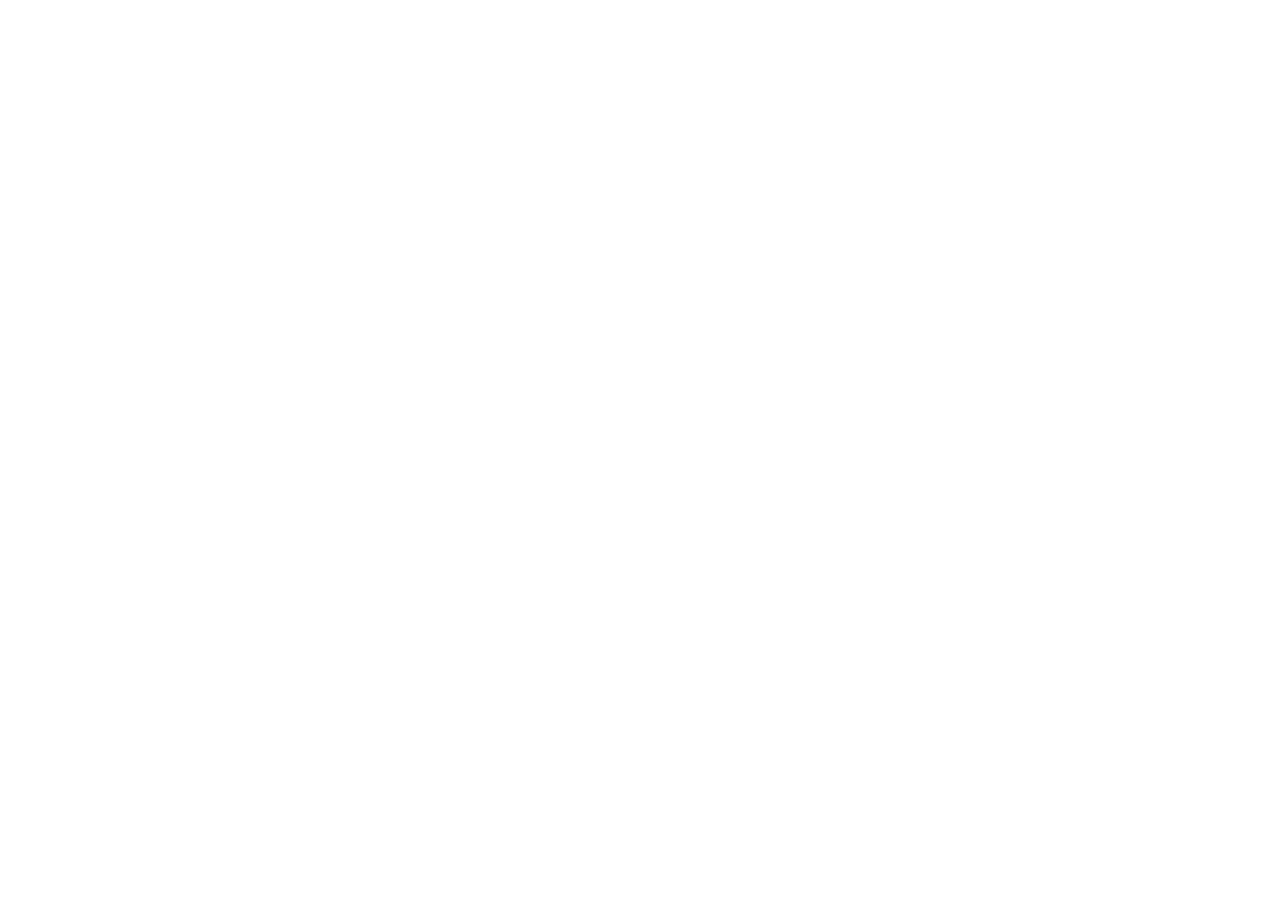
==== index.html @ 15d9db67 "functioning brush component" ====
<!DOCTYPE html>
<meta charset="utf-8">
<style>

.axis--grid .domain {
  fill: #ddd;
  stroke: none;
}

.axis--x .domain,
.axis--grid .tick line {
  stroke: #fff;
  stroke-opacity: .5;
}

.axis--grid .tick--minor line {
	 stroke: #aaa;
  	stroke-opacity: .2;
}




/*some effects here added to the brush handle*/

/*style for the brush handle*/
.handle--custom {
	fill: #eee;
	stroke: #666;
	stroke-width: 1.0px;
}

/*style for the rectangle in the middle of the brush*/
.selection {
	fill: rgba(161, 198, 231, 1);
	stroke-width: 0px;
	fill-opacity: 0.5;
}



/*
.axis--x .tick line {
  stroke: #fff;
  stroke-opacity: .8;
}


 .tick--minor line {
  stroke-opacity: .2;
}

*/



.resize {
  display: inline !important; /* show when empty */
  fill: #666;
  fill-opacity: .8;
  stroke: #000;
  stroke-width: 1.5px;
}



/*this is quite good:
http://bl.ocks.org/elsherbini/5564315

the following code is sourced from here:
https://bl.ocks.org/mbostock/6232537
*/


</style>
<body>
<script src="https://d3js.org/d3.v4.min.js"></script>

<script>document.write('<script src="http://' + (location.host || 'localhost').split(':')[0] + ':35729/livereload.js?snipver=1"></' + 'script>')</script>

<script>



var margin = {top: 200, right: 40, bottom: 200, left: 40},
    width = 960 - margin.left - margin.right,
    height = 450 - margin.top - margin.bottom;


var x = d3.scaleTime()
    .domain([new Date(2000, 0, 31), new Date(2016, 11, 31)])
    .rangeRound([0, width]);


var svg = d3.select("body").append("svg")
    .attr("width", width + margin.left + margin.right)
    .attr("height", height + margin.top + margin.bottom)
    .on("load", fn_initialise_brush);

var context = svg.append("g")
    .attr("class", "context")
    .attr("transform", "translate(" + 30 + "," + 150 + ")");


// this is the grid -- the main rectangle of the brush.
context.append("g")
    .attr("class", "axis axis--grid")
    .attr("transform", "translate(0," + height + ")")
    .call(d3.axisBottom(x)
    	// .ticks(d3.timeYear, 1) this puts the ticks every year.
    	// .ticks(d3.timeMonth, 6) puts 2 ticks every year.
      	.ticks(d3.timeMonth, 6)
        .tickSize(height)
        // tickFormat specifies a number format such as 1000 is converted to 1 or 1,000
        .tickFormat(function() { return null; }))
    	.selectAll(".tick")
    	.classed("tick--minor", 
    		function(d) { 
    			// d is a reference to the dates contained in the ticks above.
    			// the d elements are all the first of the month.
    			return (d.getMonth() == 6 ? true: false ); 
    		});

// this is the scale at the bottom
context.append("g")
    .attr("class", "axis axis--x")
    .attr("transform", "translate(0," + ((height * 2) + 0) + ")")
    .call(d3.axisBottom(x)
    .ticks(d3.timeYear,1)
    .tickPadding(3)
    .tickFormat(d3.timeFormat('%Y')))
    .attr("text-anchor", "middle")
    .selectAll("text")
    .attr("x", 0);


var dte_start = new Date(2004, 0, 31),
    dte_end = new Date(2012, 11, 31);
arr_init_co_ords = [x(dte_start), x(dte_end)];

var brush = d3.brushX()
                  .extent([[0, 0], [width, height]])
                  .on("brush", fn_brush_move)
                  .on("start", fn_brush_start)
                   .on("end", fn_brush_end);


var gBrush = context.append("g")
              .attr("class", "brush")
              .attr("transform", "translate(0," + ((height) + 0) + ")")
              .call(brush);

var handle = gBrush.selectAll(".handle--custom")
  .data([{type: "w"}, {type: "e"}])
  .enter().append("path")
    .attr("class", "handle--custom")
    .attr("fill", "#666")
    .attr("fill-opacity", 0.8)
    .attr("stroke", "#000")
    .attr("stroke-width", 1.5)
    .attr("cursor", "ew-resize")
    .attr("d", function(d, i) {
		var e = +(d.type == "e"),
		x = e ? 1 : -1,
		y = height;
		return "M" + (0.5 * x) + "," + y + 
		"A6,6 0 0 " + e + " " + (6.5 * x) + "," + (y + 6) + 
		"V" + (2 * y - 6) +
		"A6,6 0 0 " + e + " " + (0.5 * x) + "," + (2 * y) +
		"Z" +
		"M" + (2.5 * x) + "," + (y + 8) +
		"V" + (2 * y - 8) +
		"M" + (4.5 * x) + "," + (y + 8) +
		"V" + (2 * y - 8);
    	} // anon
    );


gBrush.select(".overlay")
	.on("mousedown.brush", fn_not_selection)
	.on("touchstart.brush", fn_not_selection);



function fn_initialise_brush() {
	// sets brush to initial position
	gBrush.call(brush.move, arr_init_co_ords);
	 handle.attr("display", null)
	 .attr("transform", function(d, i) { 
				return "translate(" + arr_init_co_ords[i] + "," + -height + ")";});
} // fn_initialise_brush

function fn_brush_move() {
	var s = d3.event.selection;
	if (s !== null) {
		handle.attr("display", null)
		.attr("transform", function(d, i) { 
			return "translate(" + s[i] + "," + -height + ")"; });
	} // if
} // fn_brush_move

function fn_brush_start() {
	// record brush initial position in a global
	brush_init_pos = d3.event.selection;
}


function fn_which_handle_moved(l_old_pos, l_new_pos) {
	var move_ind = "undefined";
	if (l_old_pos[0] !== l_new_pos[0] && l_old_pos[1] !== l_new_pos[1]) {
		move_ind = "both";
	}
	else if (l_old_pos[0] !== l_new_pos[0]) {
		move_ind = "left";
	}
	else if (l_old_pos[1] !== l_new_pos[1]) {
		move_ind = "right";	
	}
	else if (l_old_pos[0] === l_new_pos[0] && l_old_pos[1] === l_new_pos[1]) {
		move_ind = "stationary";
	}
	else {
		move_ind = "error";
	}
	return(move_ind);
} // fn_which_handle_moved

function fn_round_dates(l_date) {
	if (l_date.getDate() > 15) {
		dte_mod = new Date(l_date.getFullYear(), l_date.getMonth() + 1, 1 );

	}
	else {
		dte_mod = l_date;
	}
	var dte_rev = new Date(dte_mod.getFullYear(), dte_mod.getMonth(), 1);
	var dte_less_a_day = d3.timeDay.offset(dte_rev, -1);
	return(dte_less_a_day);
}



function fn_brush_end() {
	var str_handle_move = fn_which_handle_moved(brush_init_pos, d3.event.selection);
	// the following provides an array of the left & right mouse positions in dates
	var mouse_pos_in_date = d3.event.selection.map(x.invert);
	// convert the array of unrounded dates into rounded dates
	var mouse_pos_date_round = mouse_pos_in_date.map(function(d, i) {return fn_round_dates(d);});
	int_month_count = d3.timeMonth.count(mouse_pos_date_round[0], mouse_pos_date_round[1]) + 1;
	// threshold for number of months
	int_mth_thold = 12;
	if (int_month_count < int_mth_thold) {
		if (str_handle_move === "left") {
			// get position of the right. subtract 12 months from it. 
			var dte_rounded_right = mouse_pos_date_round[1];
			var dte_new_left = d3.timeMonth.offset(dte_rounded_right, -int_mth_thold +1);
			gBrush.call(brush.move, [x(dte_new_left), d3.event.selection[1]]);
		} // if
		else if (str_handle_move === "right") {
			// get position of the left. add 12 months from it. 
			var dte_rounded_left = mouse_pos_date_round[0];
			var dte_new_right = d3.timeMonth.offset(dte_rounded_left, int_mth_thold -1);
			// move the brush with orig x1 pos and new x2 pos
			gBrush.call(brush.move, [d3.event.selection[0], x(dte_new_right)]);
		} // else if
		else {
			// something weird happened ... reset the brush
			fn_initialise_brush();
		} // else
	} // if (int_month_count < int_mth_thold)
} // fn_brush_end() 


function fn_not_selection() {
	// handles mousedown on rectangle. stops event bubbling up to brush
	d3.event.stopPropagation();
}





</script>
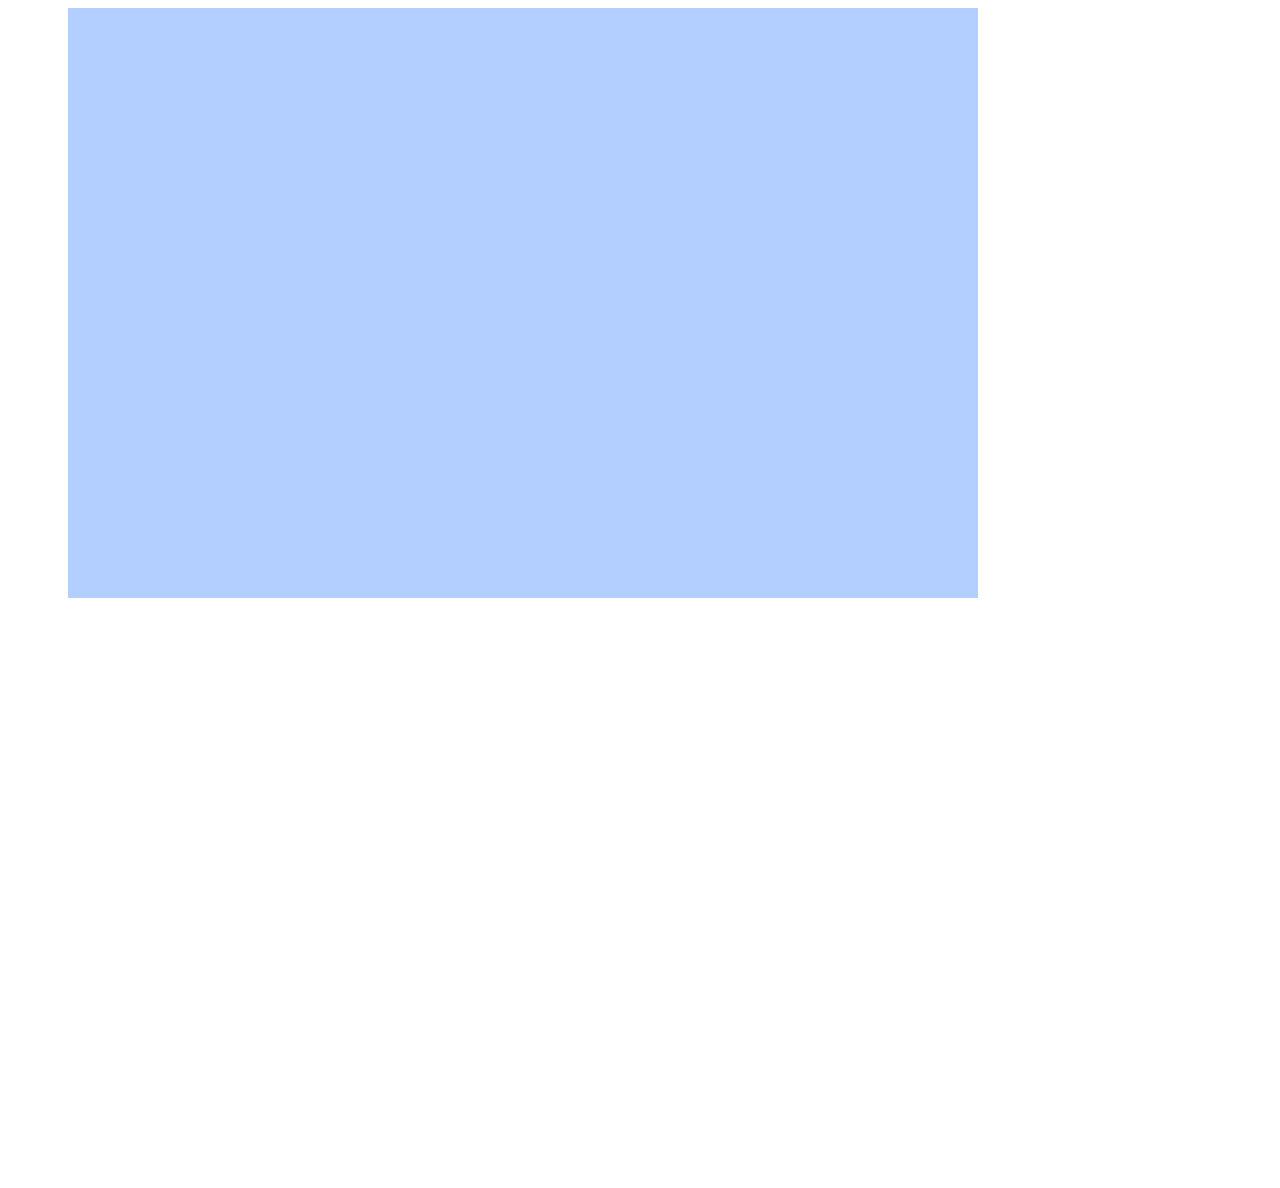
==== commit 34ecb5d8: "initial" ====
--- a/index.html
+++ b/index.html
@@ -1,283 +1,53 @@
 <!DOCTYPE html>
-<meta charset="utf-8">
-<style>
 
-.axis--grid .domain {
-  fill: #ddd;
-  stroke: none;
-}
+<html>
 
-.axis--x .domain,
-.axis--grid .tick line {
-  stroke: #fff;
-  stroke-opacity: .5;
-}
+	<head>
+		<meta charset="utf-8">
+		<link rel="stylesheet" type="text/css" href="css/main.css">
+		<link rel="stylesheet" type="text/css" href="css/area_style.css">
+		<link rel="stylesheet" type="text/css" href="css/brush_style.css">
+		<link rel="stylesheet" type="text/css" href="css/map_style.css">
 
-.axis--grid .tick--minor line {
-	 stroke: #aaa;
-  	stroke-opacity: .2;
-}
+
+	</head>
+
+
+	<body>
+		<div id = "svg_container">
+			<svg id ="svg_map" width="910" height="590" style="background: rgb(178,207,255)"  ></svg>
+<!-- 			<svg id ="aus_test" width="300" height="157" style="background: rgb(255,255,204)" ></svg> -->
+			<svg id ="svg_new_area" width="960" height="500"></svg>
+			<svg id ="svg_brush" width="880" height="70" ></svg>
+		</div>
+	</body>
+
+
+<script>document.write('<script src="http://' + (location.host || 'localhost').split(':')[0] + ':35729/livereload.js?snipver=1"></' + 'script>')</script>
 
 
 
-
-/*some effects here added to the brush handle*/
-
-/*style for the brush handle*/
-.handle--custom {
-	fill: #eee;
-	stroke: #666;
-	stroke-width: 1.0px;
-}
-
-/*style for the rectangle in the middle of the brush*/
-.selection {
-	fill: rgba(161, 198, 231, 1);
-	stroke-width: 0px;
-	fill-opacity: 0.5;
-}
-
-
-
-/*
-.axis--x .tick line {
-  stroke: #fff;
-  stroke-opacity: .8;
-}
-
-
- .tick--minor line {
-  stroke-opacity: .2;
-}
-
-*/
-
-
-
-.resize {
-  display: inline !important; /* show when empty */
-  fill: #666;
-  fill-opacity: .8;
-  stroke: #000;
-  stroke-width: 1.5px;
-}
-
-
-
-/*this is quite good:
-http://bl.ocks.org/elsherbini/5564315
-
-the following code is sourced from here:
-https://bl.ocks.org/mbostock/6232537
-*/
-
-
-</style>
-<body>
+<script src="https://d3js.org/d3-queue.v3.min.js"></script>
 <script src="https://d3js.org/d3.v4.min.js"></script>
 
-<script>document.write('<script src="http://' + (location.host || 'localhost').split(':')[0] + ':35729/livereload.js?snipver=1"></' + 'script>')</script>
-
-<script>
-
-
-
-var margin = {top: 200, right: 40, bottom: 200, left: 40},
-    width = 960 - margin.left - margin.right,
-    height = 450 - margin.top - margin.bottom;
-
-
-var x = d3.scaleTime()
-    .domain([new Date(2000, 0, 31), new Date(2016, 11, 31)])
-    .rangeRound([0, width]);
-
-
-var svg = d3.select("body").append("svg")
-    .attr("width", width + margin.left + margin.right)
-    .attr("height", height + margin.top + margin.bottom)
-    .on("load", fn_initialise_brush);
-
-var context = svg.append("g")
-    .attr("class", "context")
-    .attr("transform", "translate(" + 30 + "," + 150 + ")");
-
-
-// this is the grid -- the main rectangle of the brush.
-context.append("g")
-    .attr("class", "axis axis--grid")
-    .attr("transform", "translate(0," + height + ")")
-    .call(d3.axisBottom(x)
-    	// .ticks(d3.timeYear, 1) this puts the ticks every year.
-    	// .ticks(d3.timeMonth, 6) puts 2 ticks every year.
-      	.ticks(d3.timeMonth, 6)
-        .tickSize(height)
-        // tickFormat specifies a number format such as 1000 is converted to 1 or 1,000
-        .tickFormat(function() { return null; }))
-    	.selectAll(".tick")
-    	.classed("tick--minor", 
-    		function(d) { 
-    			// d is a reference to the dates contained in the ticks above.
-    			// the d elements are all the first of the month.
-    			return (d.getMonth() == 6 ? true: false ); 
-    		});
-
-// this is the scale at the bottom
-context.append("g")
-    .attr("class", "axis axis--x")
-    .attr("transform", "translate(0," + ((height * 2) + 0) + ")")
-    .call(d3.axisBottom(x)
-    .ticks(d3.timeYear,1)
-    .tickPadding(3)
-    .tickFormat(d3.timeFormat('%Y')))
-    .attr("text-anchor", "middle")
-    .selectAll("text")
-    .attr("x", 0);
-
-
-var dte_start = new Date(2004, 0, 31),
-    dte_end = new Date(2012, 11, 31);
-arr_init_co_ords = [x(dte_start), x(dte_end)];
-
-var brush = d3.brushX()
-                  .extent([[0, 0], [width, height]])
-                  .on("brush", fn_brush_move)
-                  .on("start", fn_brush_start)
-                   .on("end", fn_brush_end);
-
-
-var gBrush = context.append("g")
-              .attr("class", "brush")
-              .attr("transform", "translate(0," + ((height) + 0) + ")")
-              .call(brush);
-
-var handle = gBrush.selectAll(".handle--custom")
-  .data([{type: "w"}, {type: "e"}])
-  .enter().append("path")
-    .attr("class", "handle--custom")
-    .attr("fill", "#666")
-    .attr("fill-opacity", 0.8)
-    .attr("stroke", "#000")
-    .attr("stroke-width", 1.5)
-    .attr("cursor", "ew-resize")
-    .attr("d", function(d, i) {
-		var e = +(d.type == "e"),
-		x = e ? 1 : -1,
-		y = height;
-		return "M" + (0.5 * x) + "," + y + 
-		"A6,6 0 0 " + e + " " + (6.5 * x) + "," + (y + 6) + 
-		"V" + (2 * y - 6) +
-		"A6,6 0 0 " + e + " " + (0.5 * x) + "," + (2 * y) +
-		"Z" +
-		"M" + (2.5 * x) + "," + (y + 8) +
-		"V" + (2 * y - 8) +
-		"M" + (4.5 * x) + "," + (y + 8) +
-		"V" + (2 * y - 8);
-    	} // anon
-    );
-
-
-gBrush.select(".overlay")
-	.on("mousedown.brush", fn_not_selection)
-	.on("touchstart.brush", fn_not_selection);
-
-
-
-function fn_initialise_brush() {
-	// sets brush to initial position
-	gBrush.call(brush.move, arr_init_co_ords);
-	 handle.attr("display", null)
-	 .attr("transform", function(d, i) { 
-				return "translate(" + arr_init_co_ords[i] + "," + -height + ")";});
-} // fn_initialise_brush
-
-function fn_brush_move() {
-	var s = d3.event.selection;
-	if (s !== null) {
-		handle.attr("display", null)
-		.attr("transform", function(d, i) { 
-			return "translate(" + s[i] + "," + -height + ")"; });
-	} // if
-} // fn_brush_move
-
-function fn_brush_start() {
-	// record brush initial position in a global
-	brush_init_pos = d3.event.selection;
-}
-
-
-function fn_which_handle_moved(l_old_pos, l_new_pos) {
-	var move_ind = "undefined";
-	if (l_old_pos[0] !== l_new_pos[0] && l_old_pos[1] !== l_new_pos[1]) {
-		move_ind = "both";
-	}
-	else if (l_old_pos[0] !== l_new_pos[0]) {
-		move_ind = "left";
-	}
-	else if (l_old_pos[1] !== l_new_pos[1]) {
-		move_ind = "right";	
-	}
-	else if (l_old_pos[0] === l_new_pos[0] && l_old_pos[1] === l_new_pos[1]) {
-		move_ind = "stationary";
-	}
-	else {
-		move_ind = "error";
-	}
-	return(move_ind);
-} // fn_which_handle_moved
-
-function fn_round_dates(l_date) {
-	if (l_date.getDate() > 15) {
-		dte_mod = new Date(l_date.getFullYear(), l_date.getMonth() + 1, 1 );
-
-	}
-	else {
-		dte_mod = l_date;
-	}
-	var dte_rev = new Date(dte_mod.getFullYear(), dte_mod.getMonth(), 1);
-	var dte_less_a_day = d3.timeDay.offset(dte_rev, -1);
-	return(dte_less_a_day);
-}
-
-
-
-function fn_brush_end() {
-	var str_handle_move = fn_which_handle_moved(brush_init_pos, d3.event.selection);
-	// the following provides an array of the left & right mouse positions in dates
-	var mouse_pos_in_date = d3.event.selection.map(x.invert);
-	// convert the array of unrounded dates into rounded dates
-	var mouse_pos_date_round = mouse_pos_in_date.map(function(d, i) {return fn_round_dates(d);});
-	int_month_count = d3.timeMonth.count(mouse_pos_date_round[0], mouse_pos_date_round[1]) + 1;
-	// threshold for number of months
-	int_mth_thold = 12;
-	if (int_month_count < int_mth_thold) {
-		if (str_handle_move === "left") {
-			// get position of the right. subtract 12 months from it. 
-			var dte_rounded_right = mouse_pos_date_round[1];
-			var dte_new_left = d3.timeMonth.offset(dte_rounded_right, -int_mth_thold +1);
-			gBrush.call(brush.move, [x(dte_new_left), d3.event.selection[1]]);
-		} // if
-		else if (str_handle_move === "right") {
-			// get position of the left. add 12 months from it. 
-			var dte_rounded_left = mouse_pos_date_round[0];
-			var dte_new_right = d3.timeMonth.offset(dte_rounded_left, int_mth_thold -1);
-			// move the brush with orig x1 pos and new x2 pos
-			gBrush.call(brush.move, [d3.event.selection[0], x(dte_new_right)]);
-		} // else if
-		else {
-			// something weird happened ... reset the brush
-			fn_initialise_brush();
-		} // else
-	} // if (int_month_count < int_mth_thold)
-} // fn_brush_end() 
-
-
-function fn_not_selection() {
-	// handles mousedown on rectangle. stops event bubbling up to brush
-	d3.event.stopPropagation();
-}
+<script src="js/crossfilter.min.js"></script>
+<script src="js/process_crossfilter.js"></script>
+<script src="js/process_wide_data.js"></script>
 
 
 
 
 
-</script>
+
+
+
+<script src="js/brush_functions.js"></script> 
+<script src="js/map_functions.js"></script> 
+<script src="js/brush_geometry.js"></script> 
+<script src="js/svg_area_new.js"></script>
+<script src="js/aus_test.js"></script> 
+<script src="js/load_data.js"></script>
+
+
+
+</html>--- a/css/main.css
+++ b/css/main.css
@@ -0,0 +1,20 @@
+#svg_container {
+	margin-left: 10px;
+	margin-right: 10px;
+}
+
+
+
+.line {
+  fill: none;
+  stroke: steelblue;
+  stroke-width: 1px;
+}
+
+
+.country_text {
+	font-family: helvetica, sans-serif;
+	font-style: italic;
+	font-size: 10px;
+	fill: #0000FF;
+}--- a/css/area_style.css
+++ b/css/area_style.css
@@ -0,0 +1,3 @@
+#svg_area .area {
+	fill: steelblue;
+}
--- a/css/brush_style.css
+++ b/css/brush_style.css
@@ -0,0 +1,33 @@
+#svg_brush .axis--grid .domain {
+  fill: #ddd;
+  stroke: none;
+}
+
+#svg_brush .axis--x .domain, #svg_brush  .axis--grid .tick line {
+  stroke: #fff;
+  stroke-opacity: .5;
+}
+
+#svg_brush  .axis--grid .tick--minor line {
+	 stroke: #aaa;
+  	stroke-opacity: .2;
+}
+
+#svg_brush {
+	margin-left: 42px;
+}
+
+
+/*style for the brush handle*/
+#svg_brush .handle--custom {
+	fill: #eee;
+	stroke: #666;
+	stroke-width: 1.0px;
+}
+
+/*style for the rectangle in the middle of the brush*/
+#svg_brush .selection {
+	fill: rgba(70, 130, 180, 1);
+	stroke-width: 0px;
+	fill-opacity: 0.5;
+}
--- a/css/map_style.css
+++ b/css/map_style.css
@@ -0,0 +1,9 @@
+#svg_map {
+	margin-left: 50px;
+}
+
+
+/*#svg_map  path {
+	stroke:rgb(140,140,140);
+}
+*/
